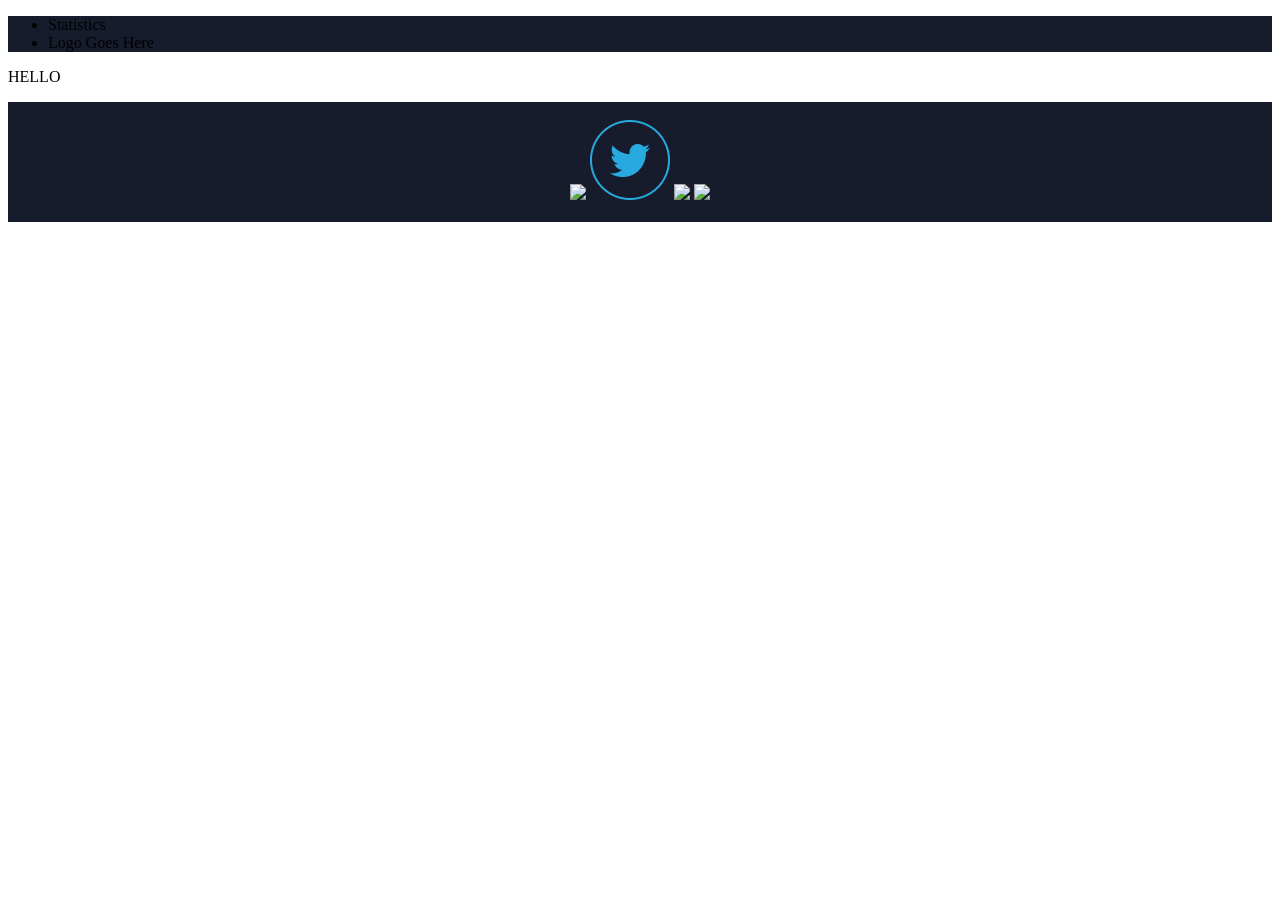
==== public/questions.html @ 8cc4473c "yee" ====
<!DOCTYPE HTML>

<html lang="en" ng-app>
    <head>
    <title> YHackz </title>
    
     <link type="text/css" rel="stylesheet" href="css/bootstrap.css"/>
      <link href='http://fonts.googleapis.com/css?family=Open+Sans:400,700,600' rel='stylesheet' type='text/css'>
      <link rel="stylesheet" href="css/normalize.css" type="text/css" media="screen">
      <link rel="stylesheet" href="css/grid.css" type="text/css" media="screen">
      <link rel="stylesheet" href="css/pagestyles/style_index.css" type="text/css" media="screen">
      <link rel="stylesheet" href="css/brand-buttons-inversed.min.css" type="text/css" media="screen"/>
      <link rel="stylesheet" href="css/brand-buttons.min.css" type="text/css" media="screen"/>
      <!-- <link rel="stylesheet" href="css/style.min.css" type="text/css" media="screen"> -->
      <!--[if IE]><script src="http://html5shim.googlecode.com/svn/trunk/html5.js"></script><![endif]-->

    </head>
    
    <body>
    <div class="navbar navbar-inverse" style="background-color:#171c2c;">
  <div class="navbar-inner">
      <a class="brand" href="#">
      <ul class="nav">
        <li> <a ui-sref="statistics"> Statistics </a></li>
        <li> <a> Logo Goes Here </a></li>
      </ul>

      
    </ul>
  </div>
</div>
 


<div ng-view>   
<p> HELLO </p>    
    
</div>
        
         <nav class="navbar navbar-default navbar-static-bottom" role="navigation" style="background-color:#171c2c;">
      <div class="container" >
          <br/>
        <center>
          <div id="images_hz" />
            <a href="http://www.facebook.com/pages/ACTION-Conference-2014/226459500843607" target="_blank"><img id="image_1" src="Social_Icons/facebook.png" /></a>
            <a href="http://twitter.com/actionconf2014" target="_blank"><img id="image_1" src="Social_Icons/twitter.png" /></a>
            <a href="https://plus.google.com/b/111964894391115041773/111964894391115041773/about/p/pub" target="_blank"><img id="image_1" src="Social_Icons/g+.png" /></a>
            <a href="https://www.linkedin.com/profile/view?id=374768435&snapshotID=&authType=name&authToken=ZzRz&trk=NUS-body-member-name&sl=NPU_PC%3B96f34780e58ddc1e4e4b148a47708c05%3B-1%3Bactivity%3A5925854695934418944%3B4%3B0%3B" target="_blank"> <img id="image_1" src="Social_Icons/linkedin.png" /></a>            
          </div>
        </center>
        <br/>
     </div>
  </nav>  
        
        
        
    <script>
    
    
    
    </script>
        
        
    <script type="text/javascript" src="js/index.js"/>
    <script type="text/javascript" src="js/angular/angular.js"/>
    <script type="text/javascript" src="js/angular/angular-route.js"/>
    <script type="text/javascript" src=""/>
    
    </body>



</html>
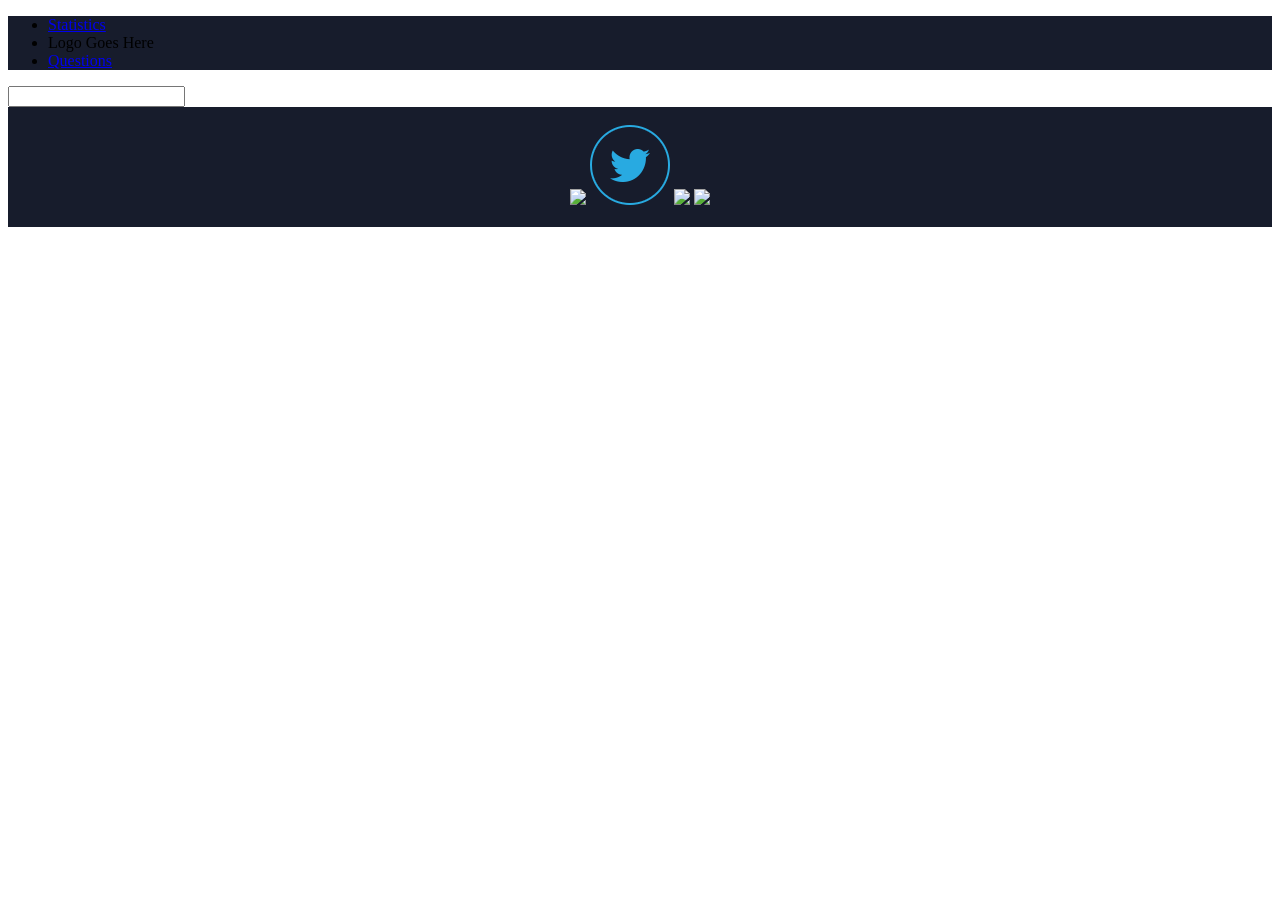
==== commit 26e469b6: "api works" ====
--- a/public/questions.html
+++ b/public/questions.html
@@ -19,21 +19,22 @@
     <body>
     <div class="navbar navbar-inverse" style="background-color:#171c2c;">
   <div class="navbar-inner">
-      <a class="brand" href="#">
       <ul class="nav">
-        <li> <a ui-sref="statistics"> Statistics </a></li>
+        <li> <a href="statistics.html"> Statistics </a></li>
         <li> <a> Logo Goes Here </a></li>
+        <li> <a href="questions.html"> Questions </a></li>
       </ul>
-
-      
-    </ul>
   </div>
-</div>
+        </div>
  
 
 
 <div ng-view>   
-<p> HELLO </p>    
+
+    
+    <form action='/' method='post'>
+        <input type='text' name='name' 
+    </form>
     
 </div>
         
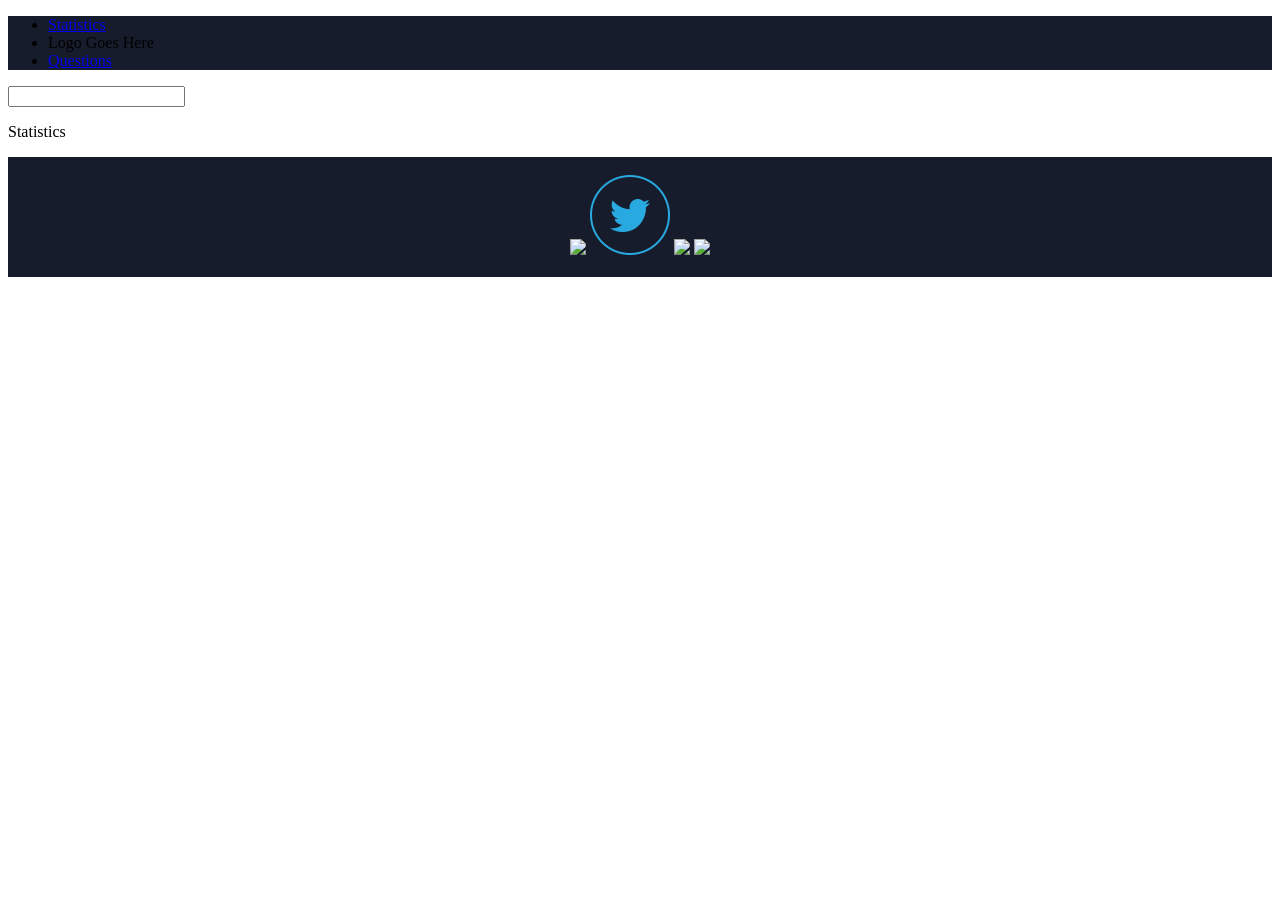
==== commit 5c858a2e: "stuff for front end" ====
--- a/public/questions.html
+++ b/public/questions.html
@@ -19,10 +19,11 @@
     <body>
     <div class="navbar navbar-inverse" style="background-color:#171c2c;">
   <div class="navbar-inner">
+      
       <ul class="nav">
-        <li> <a href="statistics.html"> Statistics </a></li>
+        <li> <a href="Questions.html"> Statistics</a></li>
         <li> <a> Logo Goes Here </a></li>
-        <li> <a href="questions.html"> Questions </a></li>
+        <li> <a href="statistics.html"> Questions</a></li>
       </ul>
   </div>
         </div>
@@ -30,11 +31,10 @@
 
 
 <div ng-view>   
-
-    
     <form action='/' method='post'>
-        <input type='text' name='name' 
+        <input type='text' name='name'> 
     </form>
+<p> Statistics</p>    
     
 </div>
         
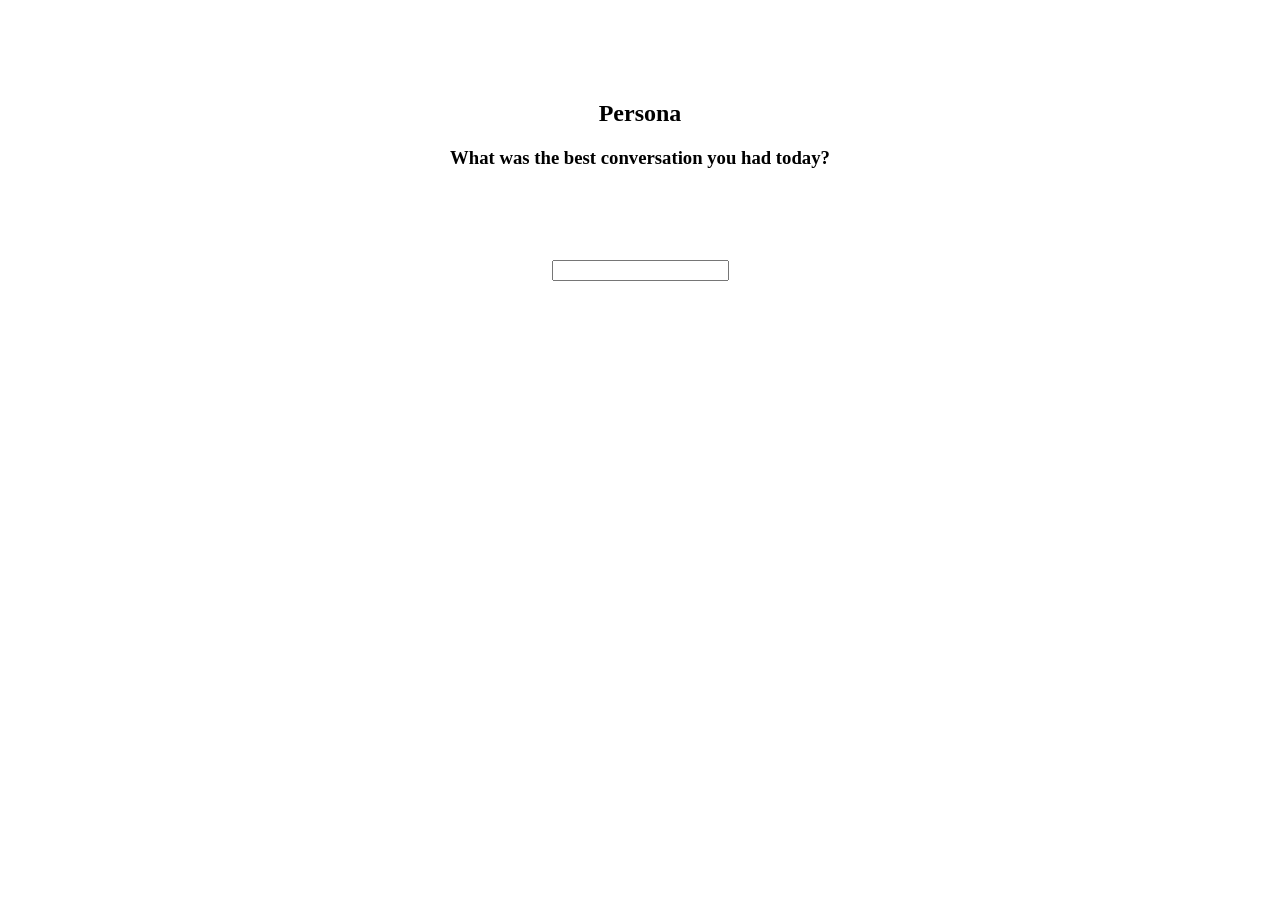
==== commit 6144e482: "Most Recent Files" ====
--- a/public/questions.html
+++ b/public/questions.html
@@ -11,56 +11,54 @@
       <link rel="stylesheet" href="css/pagestyles/style_index.css" type="text/css" media="screen">
       <link rel="stylesheet" href="css/brand-buttons-inversed.min.css" type="text/css" media="screen"/>
       <link rel="stylesheet" href="css/brand-buttons.min.css" type="text/css" media="screen"/>
+      <link rel="stylesheet" href="css/questions.css" type="text/css" media="screen"/>
       <!-- <link rel="stylesheet" href="css/style.min.css" type="text/css" media="screen"> -->
       <!--[if IE]><script src="http://html5shim.googlecode.com/svn/trunk/html5.js"></script><![endif]-->
 
     </head>
     
     <body>
-    <div class="navbar navbar-inverse" style="background-color:#171c2c;">
-  <div class="navbar-inner">
-      
-      <ul class="nav">
-        <li> <a href="Questions.html"> Statistics</a></li>
-        <li> <a> Logo Goes Here </a></li>
-        <li> <a href="statistics.html"> Questions</a></li>
-      </ul>
-  </div>
-        </div>
+    <div id="corner_button">
+
+    </div>
  
 
 
-<div ng-view>   
-    <form action='/' method='post'>
-        <input type='text' name='name'> 
+  
+    
+
+   
+<section id="main" data-type="background">
+<div class="container" id="main_container">
+  <br/>
+  <br/>
+  <br/>
+  <br/>
+  <div ng-view>  
+  <center>
+    <h1>Persona</h1>
+  <h3> What was the best conversation you had today?</h3>
+  <br/>
+  <br/>
+  <br/>
+  <br/>
+
+    <form action='/' method='post' id="form">
+        <input type='text'name='name' id="form1" class="form1"> 
     </form>
-<p> Statistics</p>    
     
+  <br/>
+  <br/>
+  <br/>
+  <br/>
+  <br/>
+  <br/>
+</div>
+</section>
+
 </div>
         
-         <nav class="navbar navbar-default navbar-static-bottom" role="navigation" style="background-color:#171c2c;">
-      <div class="container" >
-          <br/>
-        <center>
-          <div id="images_hz" />
-            <a href="http://www.facebook.com/pages/ACTION-Conference-2014/226459500843607" target="_blank"><img id="image_1" src="Social_Icons/facebook.png" /></a>
-            <a href="http://twitter.com/actionconf2014" target="_blank"><img id="image_1" src="Social_Icons/twitter.png" /></a>
-            <a href="https://plus.google.com/b/111964894391115041773/111964894391115041773/about/p/pub" target="_blank"><img id="image_1" src="Social_Icons/g+.png" /></a>
-            <a href="https://www.linkedin.com/profile/view?id=374768435&snapshotID=&authType=name&authToken=ZzRz&trk=NUS-body-member-name&sl=NPU_PC%3B96f34780e58ddc1e4e4b148a47708c05%3B-1%3Bactivity%3A5925854695934418944%3B4%3B0%3B" target="_blank"> <img id="image_1" src="Social_Icons/linkedin.png" /></a>            
-          </div>
-        </center>
-        <br/>
-     </div>
-  </nav>  
-        
-        
-        
-    <script>
-    
-    
-    
-    </script>
-        
+      
         
     <script type="text/javascript" src="js/index.js"/>
     <script type="text/javascript" src="js/angular/angular.js"/>
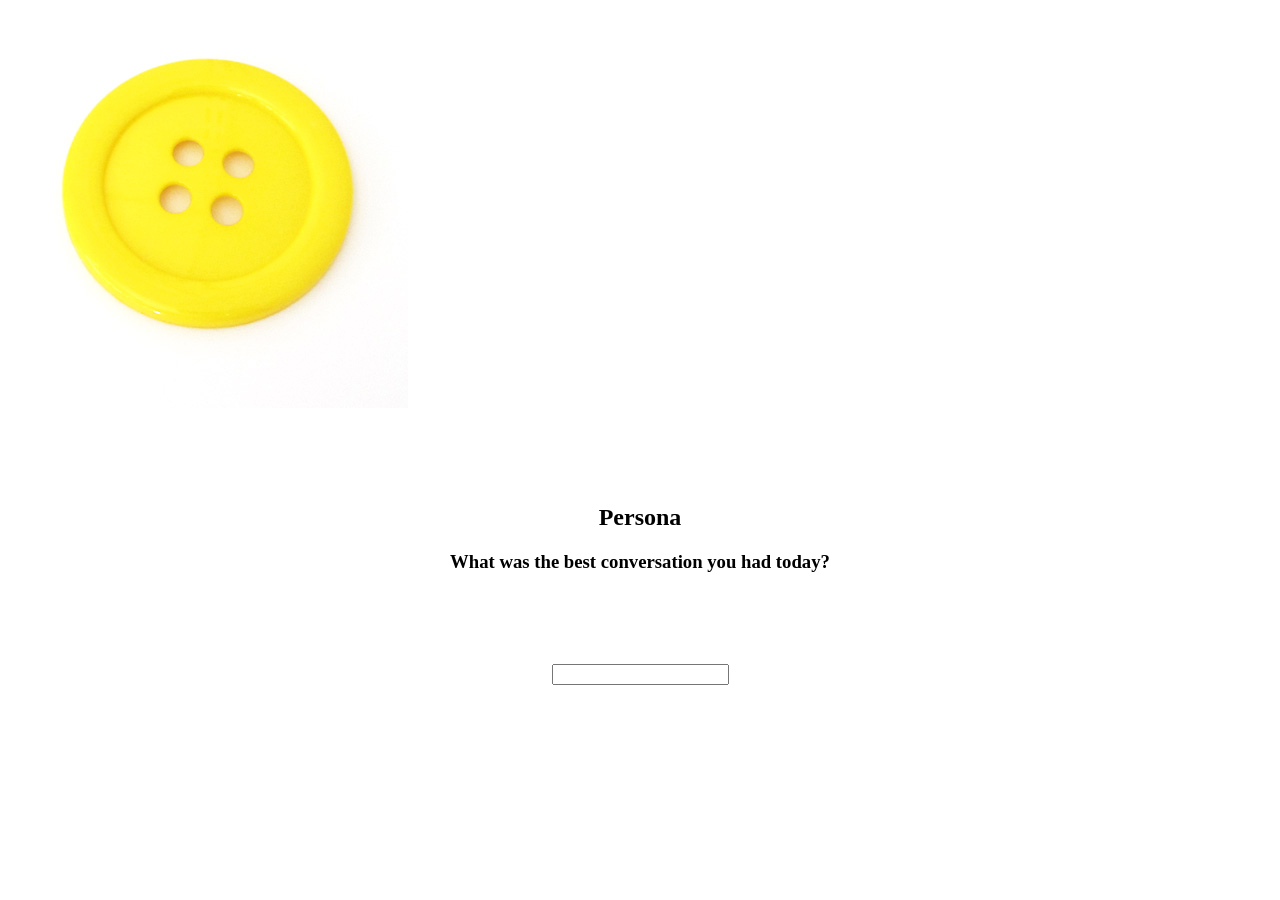
==== commit 472ee4f6: "Most Recent as of 5:54 am" ====
--- a/public/questions.html
+++ b/public/questions.html
@@ -19,7 +19,7 @@
     
     <body>
     <div id="corner_button">
-
+    <a href="statistics.html">  <img id="button" src="images/Button.jpg"/></a>
     </div>
  
 
@@ -37,7 +37,7 @@
   <div ng-view>  
   <center>
     <h1>Persona</h1>
-  <h3> What was the best conversation you had today?</h3>
+  <h3 id="question"> What was the best conversation you had today?</h3>
   <br/>
   <br/>
   <br/>
@@ -46,7 +46,7 @@
     <form action='/' method='post' id="form">
         <input type='text'name='name' id="form1" class="form1"> 
     </form>
-    
+
   <br/>
   <br/>
   <br/>
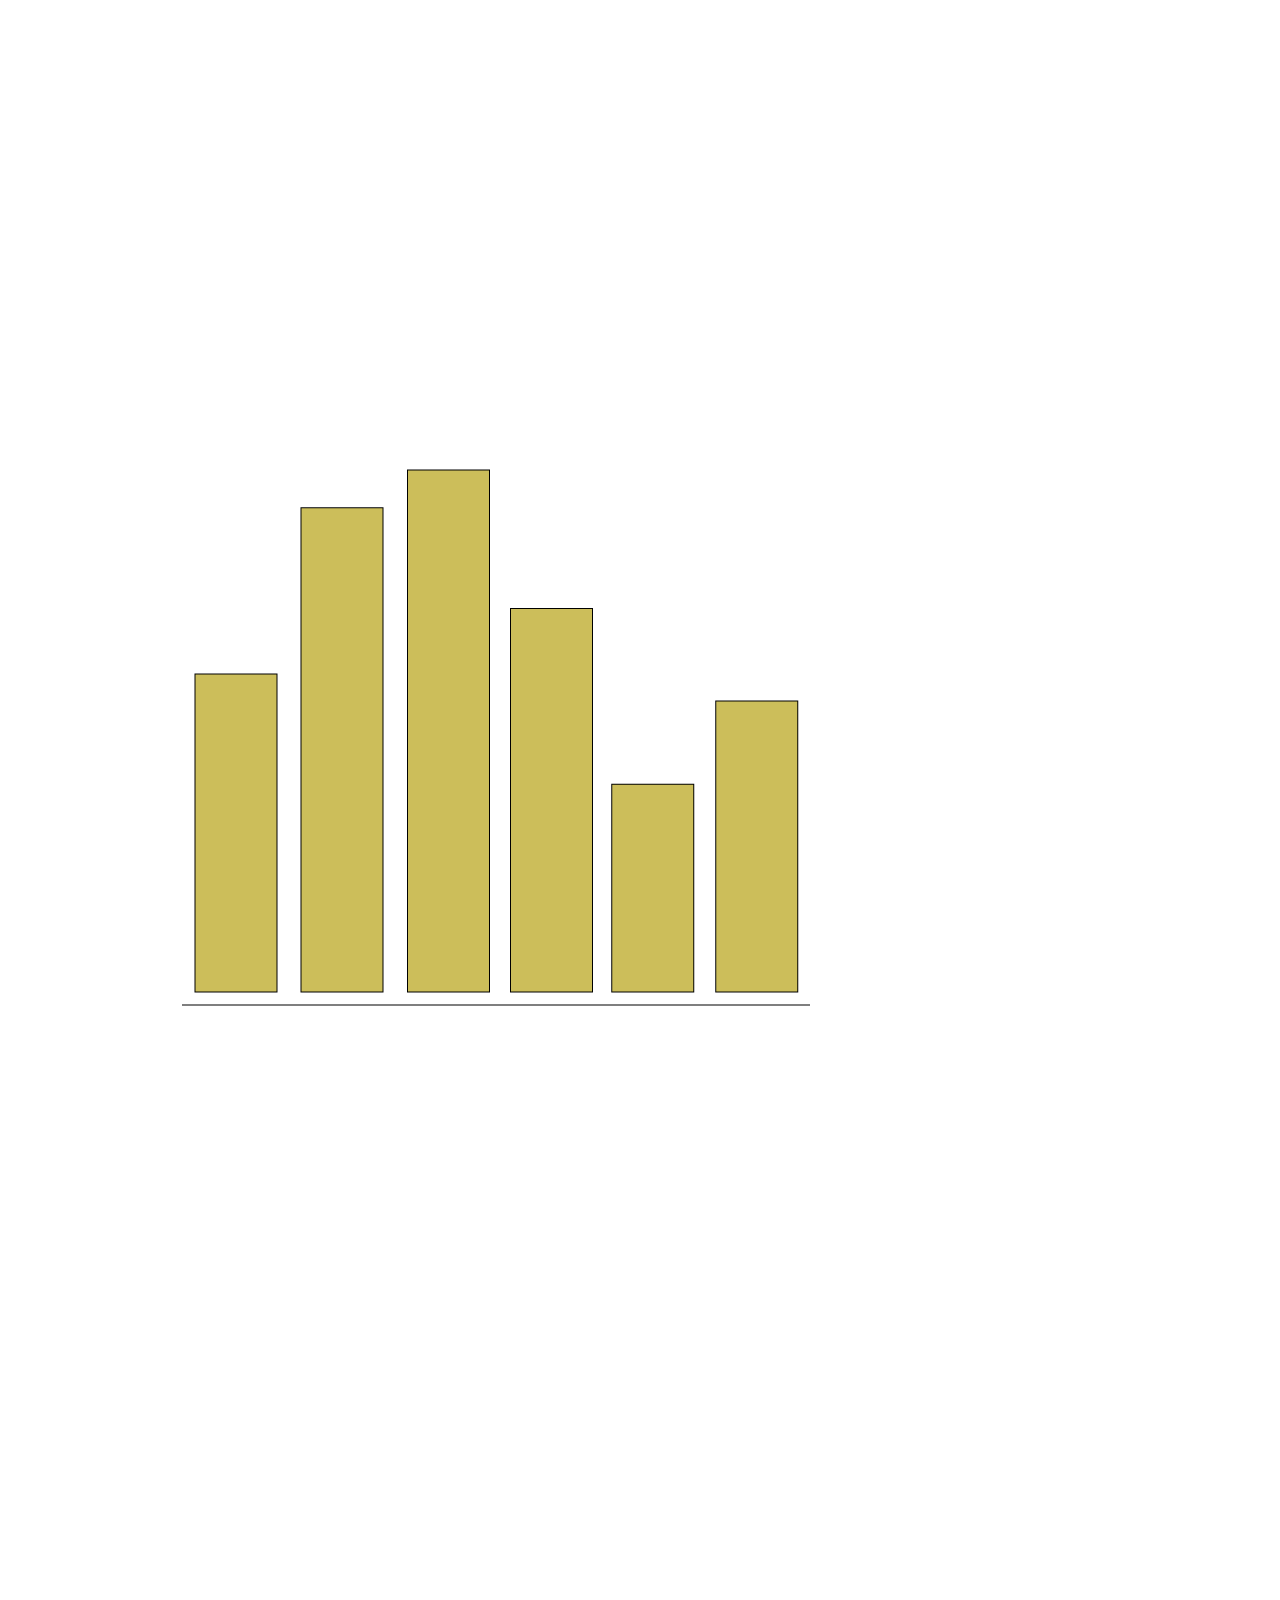
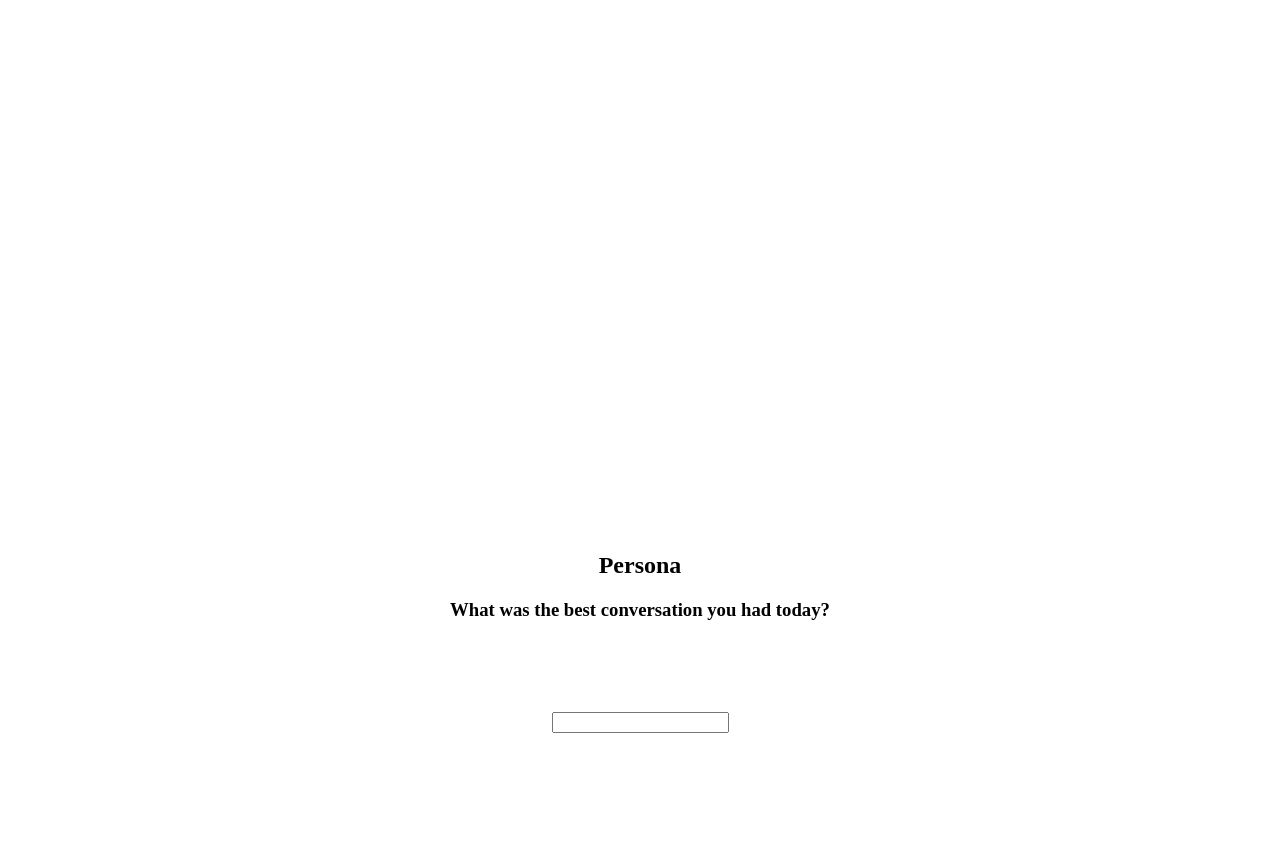
==== commit 13715eaa: "changes - most recent" ====
--- a/public/questions.html
+++ b/public/questions.html
@@ -16,10 +16,10 @@
       <!--[if IE]><script src="http://html5shim.googlecode.com/svn/trunk/html5.js"></script><![endif]-->
 
     </head>
-    
+     
     <body>
     <div id="corner_button">
-    <a href="statistics.html">  <img id="button" src="images/Button.jpg"/></a>
+    <a href="statistics.html">  <img id="button" src="images/Button.png"/></a>
     </div>
  
 
